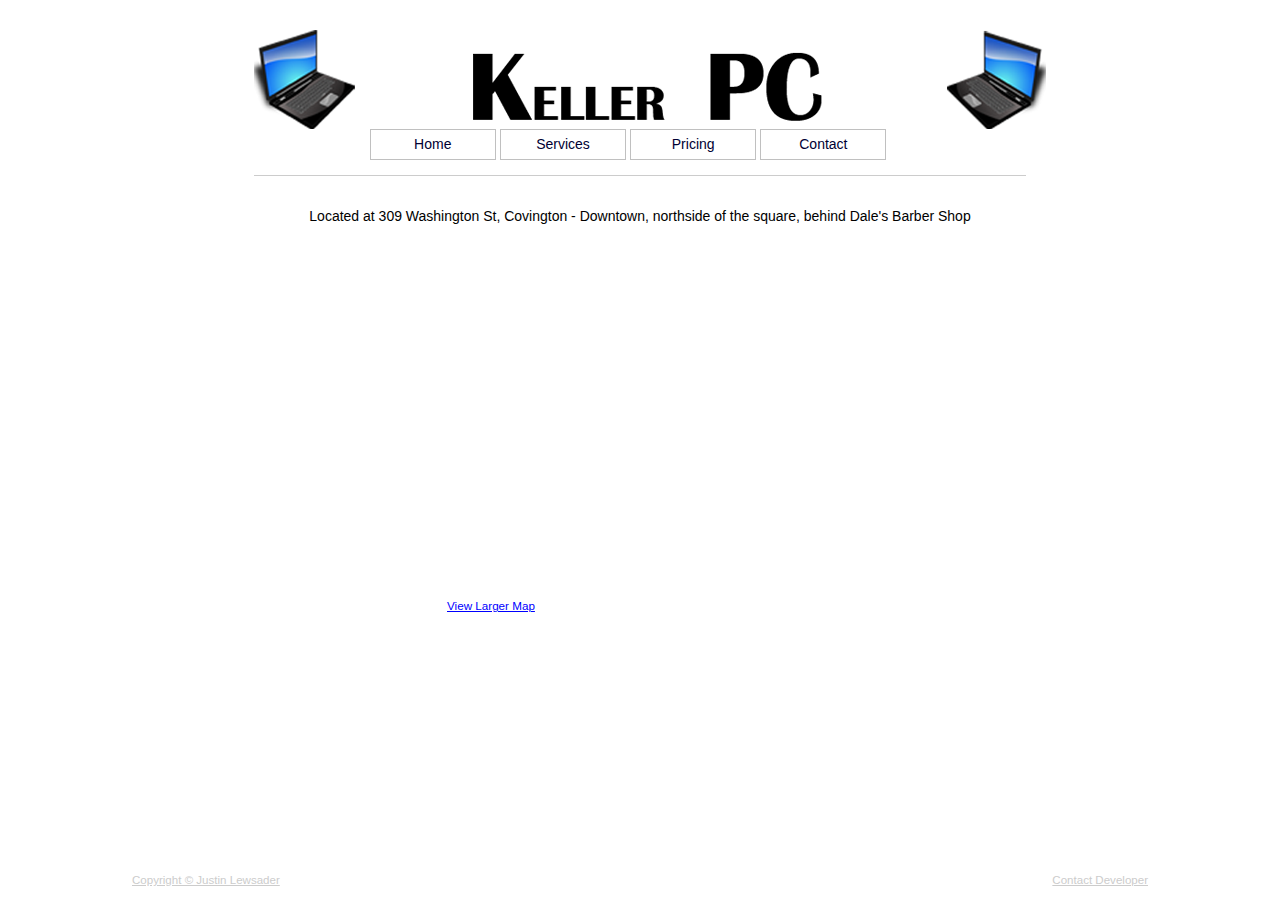
==== index.html @ 6479fc3f "first commit" ====
﻿<!DOCTYPE html PUBLIC "-//W3C//DTD XHTML 1.0 Transitional//EN" "http://www.w3.org/TR/xhtml1/DTD/xhtml1-transitional.dtd">
<html xmlns="http://www.w3.org/1999/xhtml" 
	  xmlns:og="http://opengraphprotocol.org/schema/" 
	  xmlns:fb="http://www.facebook.com/2008/fbml">
<head>


	<meta http-equiv="content-type" content="text/html; charset=UTF-8" />
	<meta http-equiv="content-style-type" content="text/css" />
	<meta http-equiv="content-language" content="en" />

	
	<!-- Meta Tags for Search Engines -->
	<title>Welcome to Keller PC</title>
<meta name="keywords" content="pc repair, computer repair, fix my computer, build a new system, wifi home network, software hardware installation, virus trojan adware removal, backup, deleted file recovery, surveillance installation ">
<meta name="description" content="Repair, installation, and new computers service shop in Covington, IN. We also install DVR surveillance systems and other networking options.">
<meta name="author" content="J Lewsader">
<meta name="copyright" content="3/2011">
<meta name="contact" content="jlewsader@gmail.com">
	<meta name="category" content="Services: Computers: Repair" />
	<!--<meta property="og:title" content="Keller PC"/>
    <meta property="og:type" content="website"/>
    <meta property="og:url" content="http://www.keller-pc.com"/>
    <meta property="og:image" content="http://www.keller-pc.com/Banner.png"/>
    <meta property="og:site_name" content="Keller PC"/>
    <meta property="og:description" content="We offer affordable pc services. Repairs, installation, and new computers."/>
	<meta property="fb:admins" content="jlewsader"/>
	<meta property="fb:app_id" content="153973901282480" />-->
	
	<!-- External CSS Stylesheets -->
	<link rel="stylesheet" type="text/css" href="css/reset.css" />
	<link rel="stylesheet" type="text/css" href="css/grid.css" />
	<link rel="stylesheet" type="text/css" href="css/main.css" />
	
	<script type="text/javascript">

 var _gaq = _gaq || [];
 _gaq.push(['_setAccount', 'UA-18404105-1']);
 _gaq.push(['_trackPageview']);

 (function() {
   var ga = document.createElement('script'); ga.type = 'text/javascript'; ga.async = true;
   ga.src = ('https:' == document.location.protocol ? 'https://ssl' : 'http://www') + '.google-analytics.com/ga.js';
   var s = document.getElementsByTagName('script')[0]; s.parentNode.insertBefore(ga, s);
 })();

	</script>
	

	
</head>
<body>

<!-- // Open: Page container. -->
<div class="container_12">



	<!-- // Open: Header container. -->
	<div class="grid_12" id="header">
	
	
		<!-- // Open: [Website Title] container. -->
		<div>
			<img src="BannerCopy.png" alt="Banner" />
		</div><!-- // Close: [Website Title] container. -->
		
			<!-- // Open: Navigation container. -->
			<ul id="main-nav">
				<li><a href="index.html">Home</a></li>
				<li><a href="services.html">Services</a></li>
				<li><a href="pricing.html">Pricing</a></li>
				<li><a href="contact.html">Contact</a></li>
			</ul>
			<!-- // Open: Navigation container. -->
		
		<!-- // Clear left/right floats. -->
		<div class="clear"></div>
		
	</div><!-- // Close: Header container. -->

	
	
	
	<!-- // Open: Subheader container. -->
<!--	<div class="grid_12" id="subheader">
		<h2 class="textCenter">We provide quality service for all of your technology needs at affordable prices.</h2>
	</div>
-->    <!-- // Close: Subheader container. -->

	<!-- // Open: Body container. -->
	<div class="grid_12" id="body">
	
	
		<h5 class="textCenter">Located at 309 Washington St, Covington - Downtown, northside of the square, behind Dale's Barber Shop </h5>
		<div id="map"><iframe width="425" height="350" frameborder="0" scrolling="no" marginheight="0" marginwidth="0" src="http://maps.google.com/maps?f=q&amp;source=s_q&amp;hl=en&amp;geocode=&amp;q=309+Washington+Street,+Covington,+IN&amp;sll=37.0625,-95.677068&amp;sspn=38.41771,79.013672&amp;ie=UTF8&amp;hq=&amp;hnear=309+Washington+St,+Covington,+Fountain,+Indiana+47932&amp;z=14&amp;ll=40.137618,-87.3973&amp;output=embed"></iframe><br /><small><a href="http://maps.google.com/maps?f=q&amp;source=embed&amp;hl=en&amp;geocode=&amp;q=309+Washington+Street,+Covington,+IN&amp;sll=37.0625,-95.677068&amp;sspn=38.41771,79.013672&amp;ie=UTF8&amp;hq=&amp;hnear=309+Washington+St,+Covington,+Fountain,+Indiana+47932&amp;z=14&amp;ll=40.137618,-87.3973" style="color:#0000FF;text-align:left">View Larger Map</a></small></div>
			 
	
	</div><!-- // Close: Body container. -->
	
</div><!-- // Close: Page container. -->
	
	<!-- // Open: Copyright container. -->	

	<div id="copyright">
        <a href="http://jlewsader.com" class="copy">Copyright &copy; Justin Lewsader</a>
		
<!-- Facebook Like START -->	
<iframe src="http://www.facebook.com/plugins/like.php?href=http%3A%2F%2Fwww.keller-pc.com&amp;layout=button_count&amp;show_faces=false&amp;width=100&amp;action=like&amp;colorscheme=light&amp;height=21" scrolling="no" frameborder="0" style="border:none; overflow:hidden; width:150px; height:21px;"></iframe>
<!-- Facebook Like END -->

		
<a href="http://jlewsader.estreamdesk.com/tickets/new" class="contact" target="_blank">Contact Developer</a>

	</div>	<!-- // Close: Copyright container. -->
	
</body>
</html>
---- css/grid.css ----
﻿/*
792px Grid System ~ Core CSS.
Created by the Grid System Generator - v0.94
Learn more ~ http://www.gridsystemgenerator.com/

Based on the Grid System by Natan Smith - http://960.gs/
*/


/* =Containers
--------------------------------------------------------------------------------*/
.container_12
{
   margin-left: auto;
   margin-right: auto;
   width: 792px;
   min-height: 100%;
   margin-bottom: -30px;
   position: relative;
}

/* =Grid >> Global
--------------------------------------------------------------------------------*/
.grid_1, .grid_2, .grid_3, .grid_4, .grid_5, .grid_6, .grid_7, .grid_8, .grid_9, .grid_10, .grid_11, .grid_12 {
	display: inline;
	float: left;
	margin-left: 10px;
	margin-right: 10px;
}

/* =Grid >> Children (Alpha ~ First, Omega ~ Last)
--------------------------------------------------------------------------------*/
.alpha {margin-left: 0;}
.omega {margin-right: 0;}

/* =Grid >> 12 Columns
--------------------------------------------------------------------------------*/
.container_12 .grid_1 { width: 46px; }
.container_12 .grid_2 { width: 112px; }
.container_12 .grid_3 { width: 178px; }
.container_12 .grid_4 { width: 244px; }
.container_12 .grid_5 { width: 310px; }
.container_12 .grid_6 { width: 376px; }
.container_12 .grid_7 { width: 442px; }
.container_12 .grid_8 { width: 508px; }
.container_12 .grid_9 { width: 574px; }
.container_12 .grid_10 { width: 640px; }
.container_12 .grid_11 { width: 706px; }
.container_12 .grid_12 { width: 772px; }


/* =Prefix Extra Space >> 12 Columns
--------------------------------------------------------------------------------*/
.container_12 .prefix_1 { padding-left: 66px; }
.container_12 .prefix_2 { padding-left: 132px; }
.container_12 .prefix_3 { padding-left: 198px; }
.container_12 .prefix_4 { padding-left: 264px; }
.container_12 .prefix_5 { padding-left: 330px; }
.container_12 .prefix_6 { padding-left: 396px; }
.container_12 .prefix_7 { padding-left: 462px; }
.container_12 .prefix_8 { padding-left: 528px; }
.container_12 .prefix_9 { padding-left: 594px; }
.container_12 .prefix_10 { padding-left: 660px; }
.container_12 .prefix_11 { padding-left: 726px; }


/* =Suffix Extra Space >> 12 Columns
--------------------------------------------------------------------------------*/
.container_12 .suffix_1 { padding-right: 66px; }
.container_12 .suffix_2 { padding-right: 132px; }
.container_12 .suffix_3 { padding-right: 198px; }
.container_12 .suffix_4 { padding-right: 264px; }
.container_12 .suffix_5 { padding-right: 330px; }
.container_12 .suffix_6 { padding-right: 396px; }
.container_12 .suffix_7 { padding-right: 462px; }
.container_12 .suffix_8 { padding-right: 528px; }
.container_12 .suffix_9 { padding-right: 594px; }
.container_12 .suffix_10 { padding-right: 660px; }
.container_12 .suffix_11 { padding-right: 726px; }
/* `Clear Floated Elements
----------------------------------------------------------------------------------------------------*/

/* http://sonspring.com/journal/clearing-floats */

.clear {
	clear: both;
	display: block;
	overflow: hidden;
	visibility: hidden;
	width: 0;
	height: 0;
}

/* http://perishablepress.com/press/2008/02/05/lessons-learned-concerning-the-clearfix-css-hack */

.clearfix:after {
	clear: both;
	content:' ';
	display: block;
	font-size: 0;
	line-height: 0;
	visibility: hidden;
	width: 0;
	height: 0;
}

.clearfix {
	display: inline-block;
}

* html .clearfix {
	height: 1%;
}

.clearfix {
	display: block;
}
---- css/main.css ----
﻿html, body {    
   height: 100%; 
}

/*
--------------------------- [ Colors ] -----------------------------
*/
#header h2 {
	color: #E32214;
}

em {
	color: #E32214;
}

#body h3 {
	color: #000000;
}

#body em {
	color: #E32214;
}

/*
------------------------- [ Containers ] --------------------------
*/

/*
---------- Header: Located at the very top.
*/
#header {
	margin-top: 30px;
	border-bottom: 1px solid #ccc;
}

#header {
	padding-bottom: 15px;
}

#header .grid_5 {
	text-align: right;
}

#header h2 {
	margin-top: 25px;
	font-weight: bold;
	text-transform: uppercase;
	letter-spacing: 1px;
}

#header h3 {
	position:relative;
	left:20%;
}

/*
---------- Subheader: Located under the header.
*/
#subheader {
}

#subheader {
	margin-top: 15px;
	padding-bottom: 15px;
	border-bottom: 1px solid #ccc;
}

/*
---------- Body: Located under the subheader.
*/
#body {
	margin-top: 30px;
}

#body h3 {
	margin-top: 45px;
	margin-bottom: 10px;
	padding-top: 10px;
	border-top: 1px solid #ccc;
}

#body em {
	margin-left: 2px;
	margin-right: 2px;
	letter-spacing: 1px;
}

#body .grid_4 {
	background: #f7f7f7;
	text-align: center;
}

#body .grid_4 p {
	margin-left: 10px;
	margin-right: 10px;
	text-align: left;
}

#body .grid_4 h3 {
	text-align: left;
	margin-top: 0;
	margin-left: 10px;
}

#body h3.first {
	padding-top: 0;
	margin-top: 0;
	border-top: 0;
}

#body img {
	border: 0;
	margin: 15px 0px 30px 0px;
}

#map {
	margin:20px auto;
	width:50%;
}

ul.a {
	list-style-type:circle;
}

ul.b {
	list-style-type: none;
	text-indent:20px;
}

/*
---------- Link Colors
*/
a {
	text-decoration: underline;
	color: #0000ff;
}

a:hover {
	color: #ff0000;
}

/*
---------- Copyright ----------
*/
#copyright {
   color: #ccc;
   text-align: center;
   font-size: 0.825em;
   width:80%;
   margin:auto;
   height: 30px;
   position: relative;
}

#copyright a, copyright a:visited {
	color:#ccc;
	display:block;
	padding:2px 4px;
	z-index:100;
}

#copyright a:hover {
	text-decoration:none;
}

#copyright a.contact {
	float:right;
}

#copyright a.copy {
	float:left;
}

/*
----------------------- [ Text styling ] ------------------------
*/
body {
	font:14px/1.5 Helvetica, Arial, 'Liberation Sans', FreeSans, sans-serif
}

a:focus {
	outline:1px dotted invert
}

hr {
	border:0 #ccc solid;
	border-top-width:1px;
	clear:both;
	height:0
}

h1 {
	font-size: 30px;
	text-transform: uppercase;
}

h2 {
	font-size: 24px;
}

h3 {
	font-size: 21px;
}

h4 {
	font-size: 18px;
}

p, ol li, ul li {
	font-size: 14px;
}

em {
	font-weight: bold;
}

.textCenter {
	text-align:center;
}

/*
----------------------- [ NAV styling ] ------------------------
*/

ul#main-nav {
	font-family:helvetica, arial, sans-serif;
	padding:0;
	margin:0 15%;
	float:left;
	width:100%;
	font-size:0.9em;
	text-align:center;
}

ul#main-nav li {
	margin:0;
	padding:0;
	list-style:none;
	float:left;
	margin:0 0.3em 0 0;
	width:9em;
}

ul#main-nav li a {
	text-decoration:none;
	display:block;
	padding:0.3em 0.5em;
	border:1px solid silver;
	color:#003;
	background:#fff;
}

ul#main-nav li a:hover, ul#main-nav li a:focus {
	border:1px solid gray;
	color:#000;
	background:#efefef;
}

ul#main-nav li ul {
	padding:0;
	display:none;
}

ul#main-nav li:hover ul {
	display:block;
}

ul#main-nav li ul li {
	float:none;
}

ul#main-nav li ul li a {
	font-size:0.9em;
}

p, dl, hr, ol, ul, pre, table, address, fieldset {
	margin-bottom:20px
}
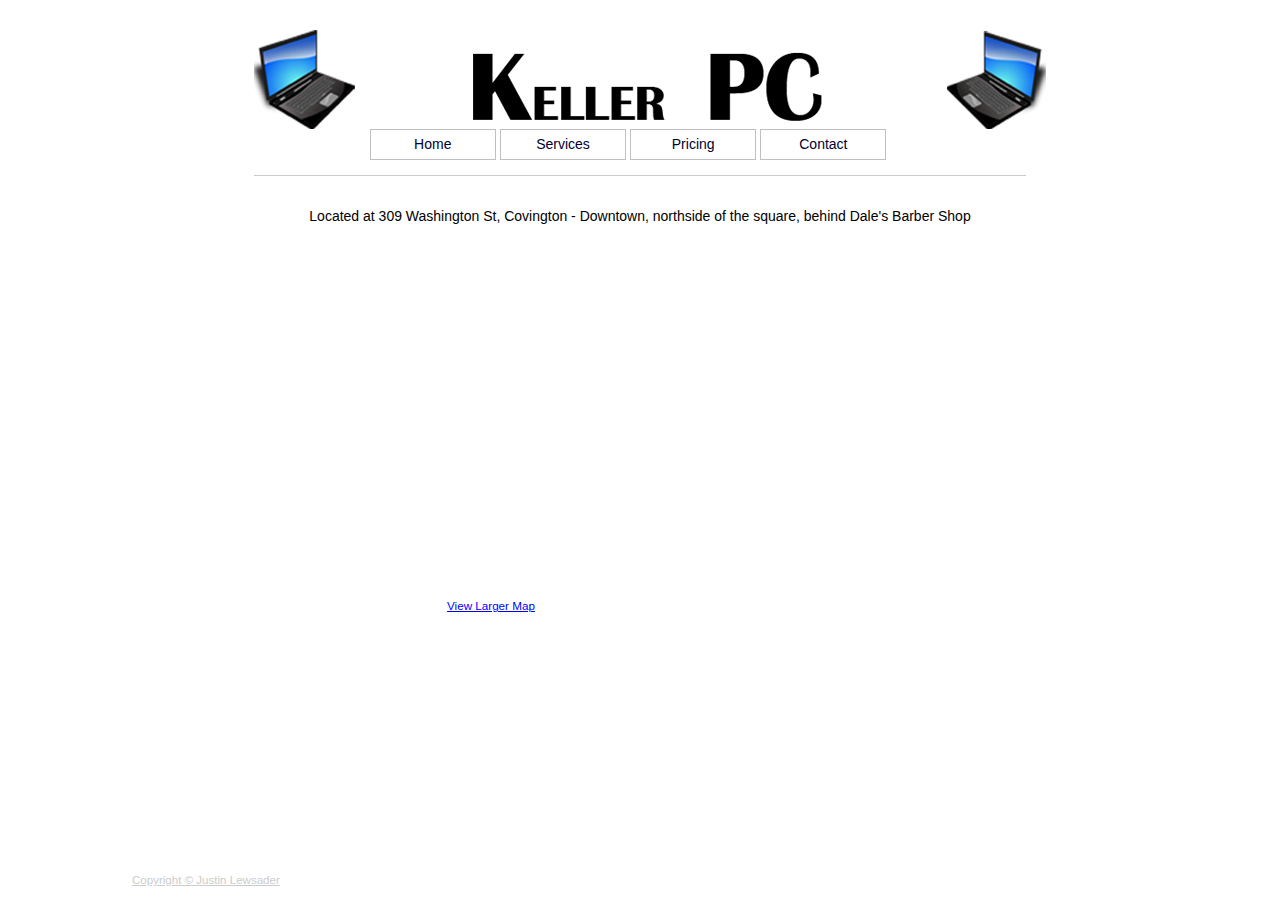
==== commit eee1555c: "Update index.html" ====
--- a/index.html
+++ b/index.html
@@ -103,16 +103,22 @@
 	<!-- // Open: Copyright container. -->	
 
 	<div id="copyright">
-        <a href="http://jlewsader.com" class="copy">Copyright &copy; Justin Lewsader</a>
+        <a href="http://jlewsader.github.io" class="copy">Copyright &copy; Justin Lewsader</a>
 		
 <!-- Facebook Like START -->	
 <iframe src="http://www.facebook.com/plugins/like.php?href=http%3A%2F%2Fwww.keller-pc.com&amp;layout=button_count&amp;show_faces=false&amp;width=100&amp;action=like&amp;colorscheme=light&amp;height=21" scrolling="no" frameborder="0" style="border:none; overflow:hidden; width:150px; height:21px;"></iframe>
 <!-- Facebook Like END -->
 
 		
-<a href="http://jlewsader.estreamdesk.com/tickets/new" class="contact" target="_blank">Contact Developer</a>
+<!-- <a href="https://secure.jotform.us/form/41203689239155" class="contact" target="_blank">Contact Developer</a> -->
 
 	</div>	<!-- // Close: Copyright container. -->
 	
+	<!-- Prompt for Chrome Frame install is lt IE8 -->
+<!--[if lt IE 8 ]>
+    <script defer src="//ajax.googleapis.com/ajax/libs/chrome-frame/1.0.3/CFInstall.min.js"></script>
+    <script defer>window.attachEvent('onload',function(){CFInstall.check({mode:'overlay'})})</script>
+  <![endif]-->
+	
 </body>
-</html>+</html>
